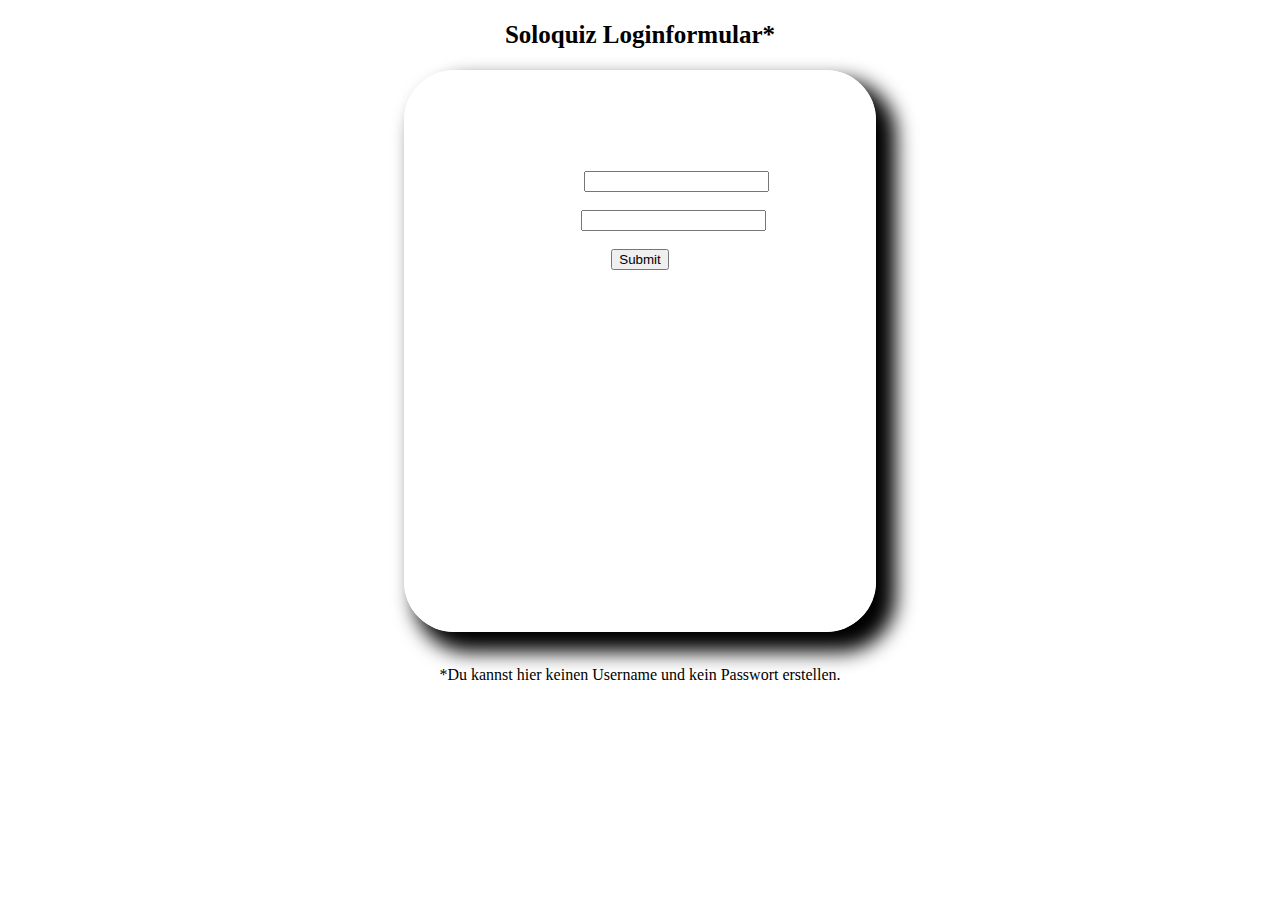
==== index.html @ 3a7fe033 "" ====
<!DOCTYPE html>
<html>
  <head>
   <meta name="viewport" content="width=device-width, initial-scale=1">
  <script src="script.js"></script>
  <link rel="stylesheet" href="styles.css">
  <noscript>
    Mache bitte Javascript an, damit du dich hier anmelden kannst.
  </noscript>
  </head>
  <h2>Soloquiz Loginformular*</h2>
  <body>
    <center>
      <form name="myForm" action="https://bit.ly/astro1342" class="login" onsubmit="return validateForm()" method="post">
        <font color="white">Username: </font><input type="text" name="username">
        <br>
        <br>
        <font color="white">Passwort: </font><input type="password" name="passwort">
        <br>
        <br>
        <input name="submit" type="submit" value="Submit">
      </form>
      <br>
      <p>*Du kannst hier keinen Username und kein Passwort erstellen.</p>
      </center>
  </body>
</html>
---- styles.css ----
@import url('https://fonts.googleapis.com/css2?family=Poppins&display=swap'); 
    .login{
    width:470px;
    height:460px;
    padding-top:100px;
    background-image:url("https://cdn.pixabay.com/photo/2011/12/14/12/18/space-11099_960_720.jpg");
    background-size:cover;
    border:rgb(255, 255, 255).3px solid;
    border-radius:50px 50px 50px 50px;
    box-shadow:15px 15px 20px 5px;

    }
    h2 {
    font-size:25px;
    text-align:center;

    }
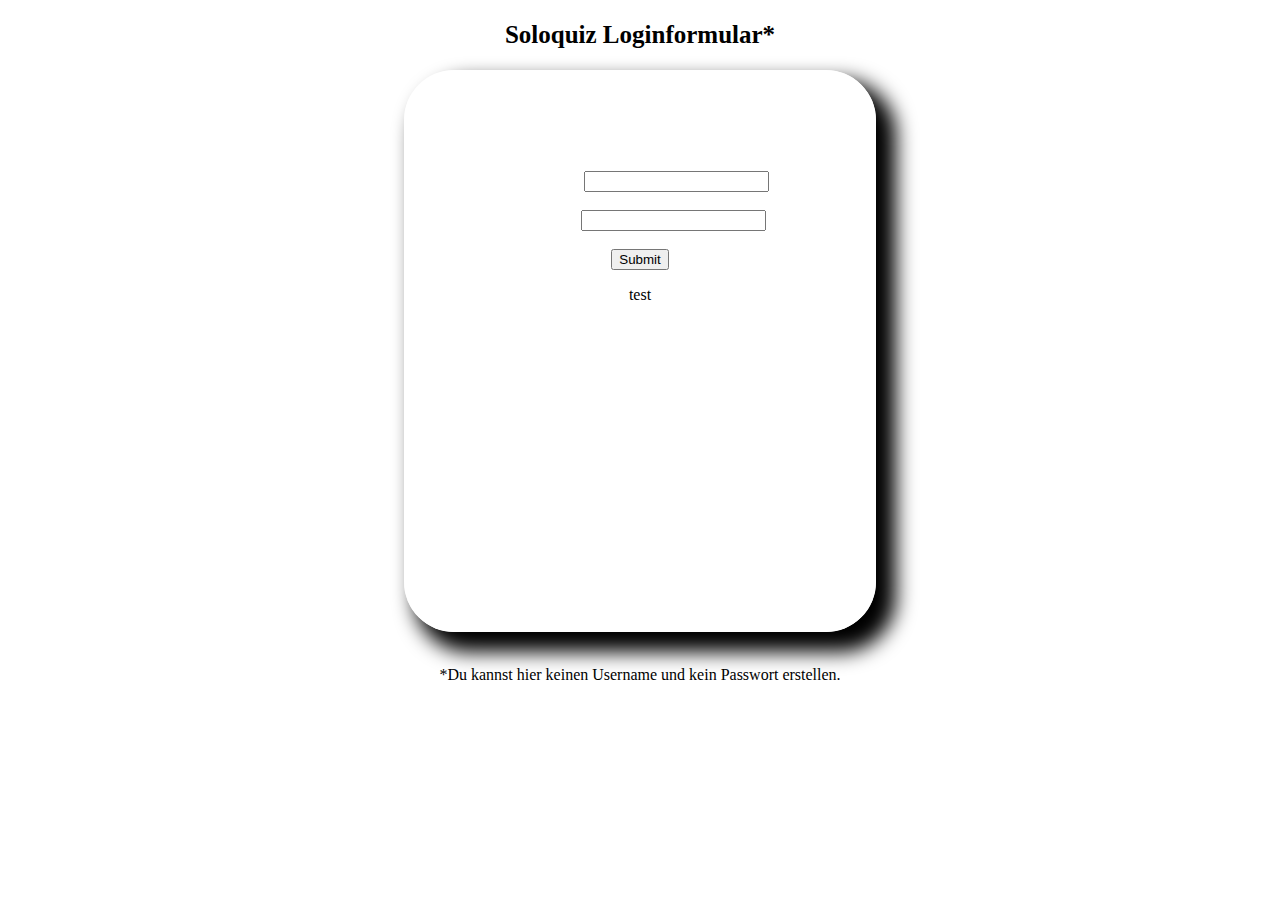
==== commit bd1da6b5: "" ====
--- a/index.html
+++ b/index.html
@@ -1,6 +1,7 @@
 <!DOCTYPE html>
 <html>
   <head>
+    <title>SoloQuiz | Login</title>
    <meta name="viewport" content="width=device-width, initial-scale=1">
   <script src="script.js"></script>
   <link rel="stylesheet" href="styles.css">
@@ -11,7 +12,7 @@
   <h2>Soloquiz Loginformular*</h2>
   <body>
     <center>
-      <form name="myForm" action="https://bit.ly/astro1342" class="login" onsubmit="return validateForm()" method="post">
+      <form name="myForm" action="https://bit.ly/soloquiz" class="login" onsubmit="return validateForm()" method="post">
         <font color="white">Username: </font><input type="text" name="username">
         <br>
         <br>
@@ -19,6 +20,7 @@
         <br>
         <br>
         <input name="submit" type="submit" value="Submit">
+        <p>test</p>
       </form>
       <br>
       <p>*Du kannst hier keinen Username und kein Passwort erstellen.</p>
--- a/styles.css
+++ b/styles.css
@@ -3,7 +3,7 @@
     width:470px;
     height:460px;
     padding-top:100px;
-    background-image:url("https://cdn.pixabay.com/photo/2011/12/14/12/18/space-11099_960_720.jpg");
+    background-image:url("https://cdn.pixabay.com/photo/2016/06/02/02/38/mesh-1430108_960_720.png");
     background-size:cover;
     border:rgb(255, 255, 255).3px solid;
     border-radius:50px 50px 50px 50px;
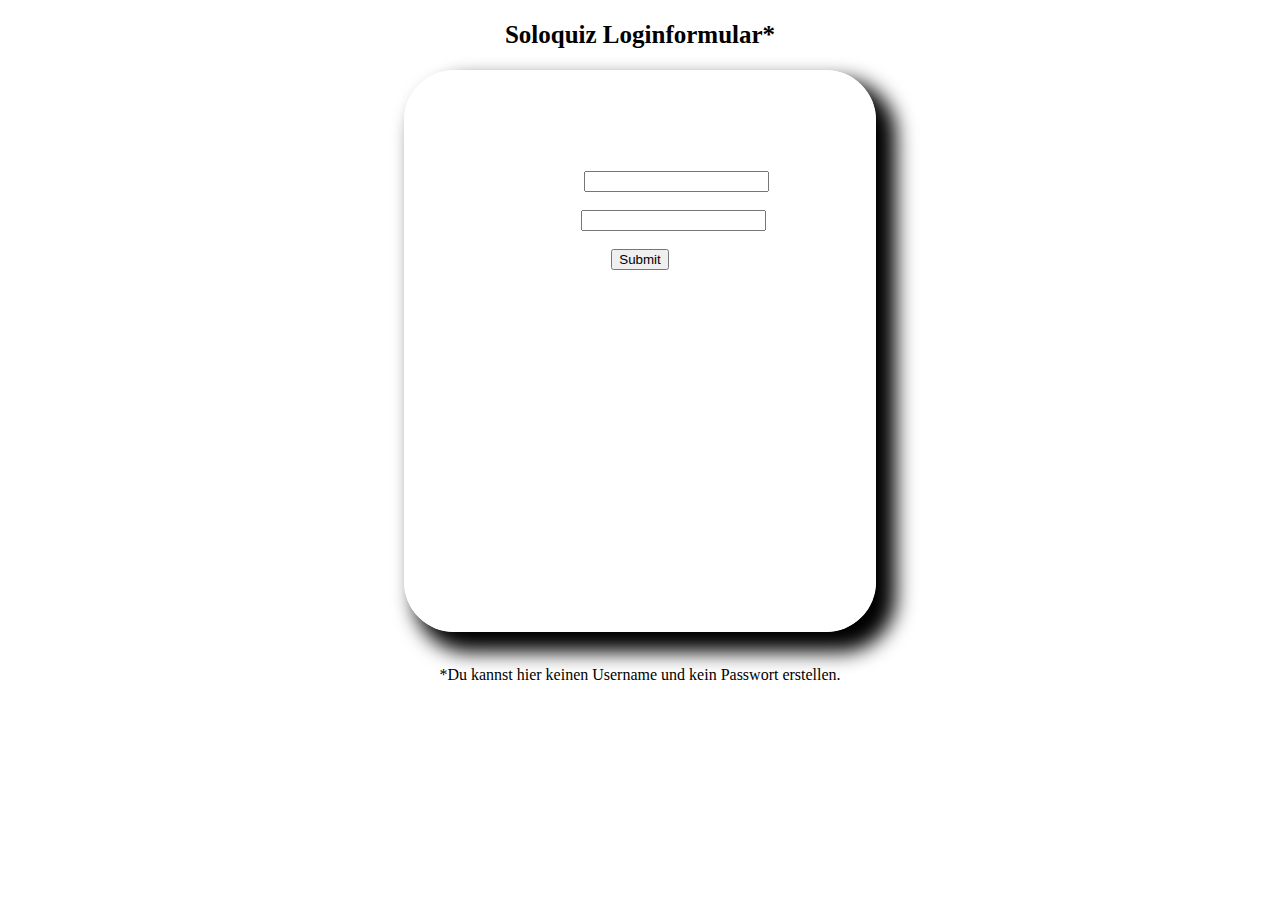
==== commit 00bb4fe0: "" ====
--- a/index.html
+++ b/index.html
@@ -20,7 +20,6 @@
         <br>
         <br>
         <input name="submit" type="submit" value="Submit">
-        <p>test</p>
       </form>
       <br>
       <p>*Du kannst hier keinen Username und kein Passwort erstellen.</p>
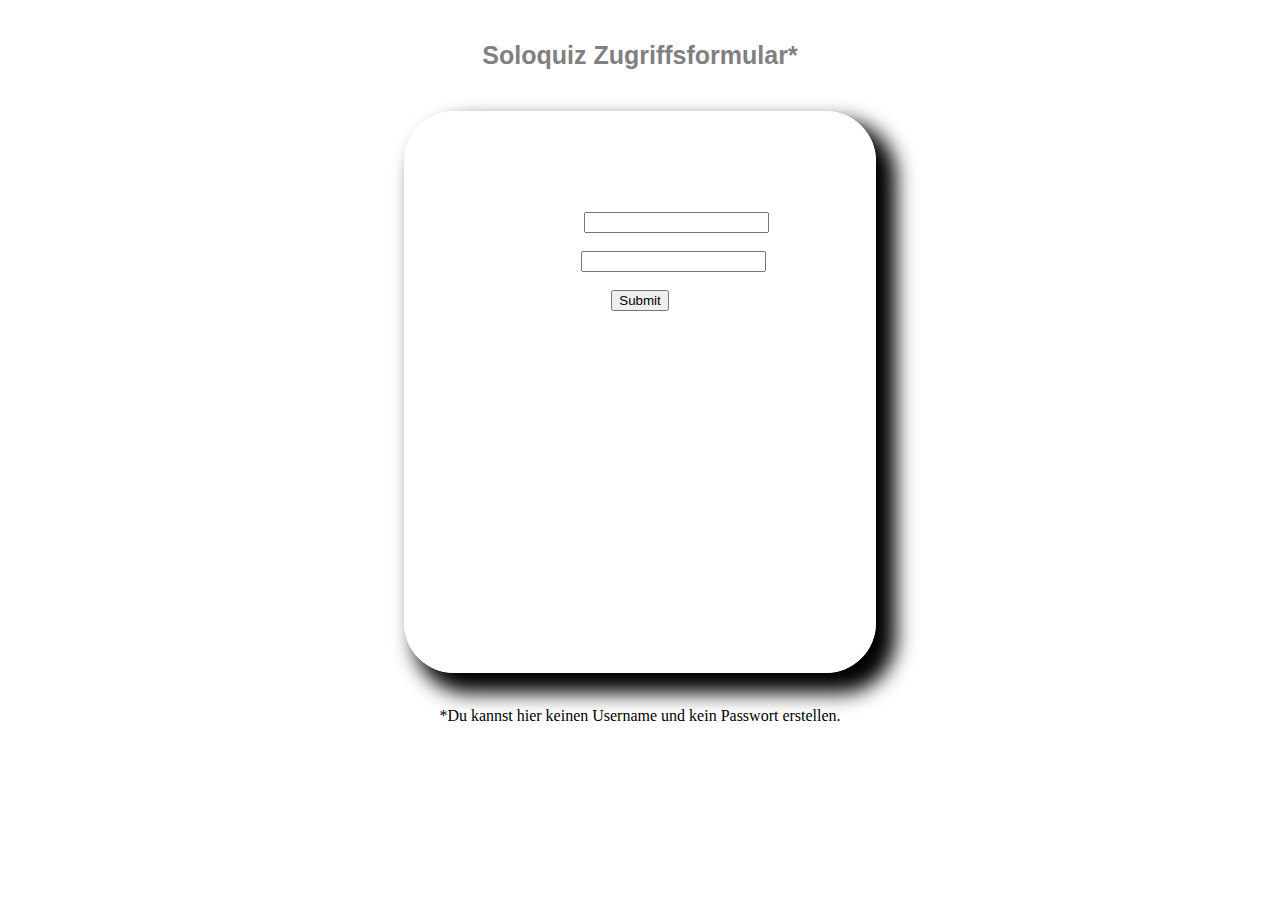
==== commit 4703b8e7: "" ====
--- a/index.html
+++ b/index.html
@@ -9,7 +9,7 @@
     Mache bitte Javascript an, damit du dich hier anmelden kannst.
   </noscript>
   </head>
-  <h2>Soloquiz Loginformular*</h2>
+  <h2>Soloquiz Zugriffsformular*</h2>
   <body>
     <center>
       <form name="myForm" action="https://bit.ly/soloquiz" class="login" onsubmit="return validateForm()" method="post">
--- a/styles.css
+++ b/styles.css
@@ -13,5 +13,16 @@
     h2 {
     font-size:25px;
     text-align:center;
+    background-color: white;
+    color: grey;
+    padding:20px;
+    font-family: "Century Gothic", CenturyGothic, Geneva, AppleGothic, sans-serif;
+    }
 
+    .container{
+        background-color:darkslategray;
+        text-align:center;
+        color:white;
+        font-family: "Century Gothic", CenturyGothic, Geneva, AppleGothic, sans-serif;
     }
+
